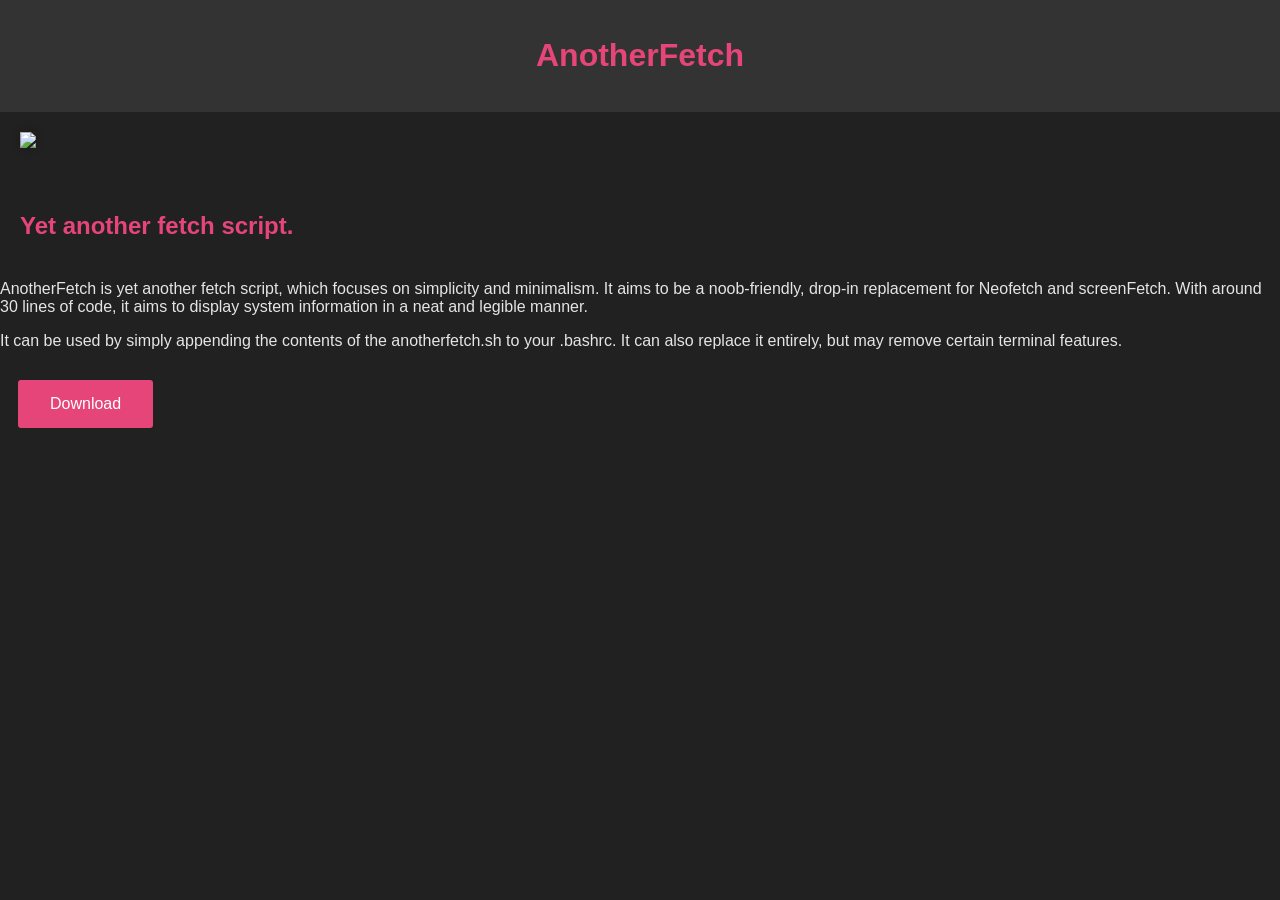
==== anotherfetch.html @ 7e1a52d2 "Create anotherfetch.html" ====
<!DOCTYPE html>
<html lang="en">
  <head>
    <meta charset="UTF-8">
    <meta name="viewport" content="width=device-width, initial-scale=1.0">
    <title>AnotherFetch</title>
    <link rel="icon" type="image/x-icon" href="nozomi.svg">
    <link rel="stylesheet" href="styles.css">
  </head>
  <body>
    <header>
      <h1>AnotherFetch</h1>
    </header>
    <div class="container">
      <img src="anotherfetch.png" class="responsive-image">
      <div class="text-container">
        <h2 class="welcome">Yet another fetch script.</h2>
        <p class="intro">
          AnotherFetch is yet another fetch script, which focuses on simplicity and minimalism. It aims to be a noob-friendly, drop-in replacement for Neofetch and screenFetch. With around 30 lines of code, it aims to display system information in a neat and legible manner.
        </p>
        <p class="intro">
          It can be used by simply appending the contents of the anotherfetch.sh to your .bashrc. It can also replace it entirely, but may remove certain terminal features.
        </p>
        <div class="button-container">
          <a href="https://github.com/nozomi-75/anotherfetch" class="button-1">Download</a>
        </div>
      </div>
  </body>
---- styles.css ----
body {
    font-family: Arial, Roboto, sans-serif;
    margin: 0;
    padding: 0;
    background-color: #212121;
    color: #e5e5e5;
}

header {
    background-color: #333;
    padding: 1em;
    margin-top: 0px;
    margin-left: 0px;
    margin-right: 0px;
    margin-bottom: 0px;
    text-align: center;
}

nav ul {
    list-style: none;
    margin: 0;
    padding: 1em;
    display: flex;
    justify-content: space-evenly;
    background-color: #333;
}

nav li {
	margin-left: 20px;
    margin-right: 20px;
    text-align: center;
}

main {
    display: grid;
    grid-template-columns: repeat(1, 1fr);
    padding: 40px;
}

section {
    background-color: #444;
    padding: 1em;
    margin-bottom: 20px;
    box-shadow: 0 0 10px rgba(0, 0, 0, 0.3);
    grid-column: 1;
    border-radius: 03px;
    font-size: 12pt;
}

h1, h2, nav a {
    color: #e6457a;
    text-decoration: none;
}

h2:hover {
	color:#ff69b4;
}

nav a:hover {
	color:#ff69b4;
}

footer {
    background-color: #333;
    padding: 1em;
    text-align: center;
    color: #e6457a;
}

.button {
	background-color: #e6457a;
	border: none;
	border-radius: 3px;
	color: white;
	padding: 15px 32px;
	text-align: center;
	text-decoration: none;
	display: inline-block;
	font-size: 16px;
	margin: 4px 2px;
	margin-bottom: 40px;
	cursor: pointer;
	transition-duration: 0.4s;
}

.button:hover {
	background-color: #ff69b4;
}

.image-container {
	display: flex;
	flex-wrap: wrap;
	justify-content: center;
	margin: 5px;
}

.image-container figure {
	margin: 5px;
	padding: 5px;
	background-color: #333;
	box-shadow: 0 0 10px rgba(0, 0, 0, 0.3);
	width: calc(50%-20px);
}

.image-container figure img {
	width: 100%;
	height: auto;
	margin: 0;
	padding: 0;
	border: none;
}

figcaption {
	font-size: 0.9em;
	color: #e5e5e5;
	padding: 5px;
	text-align: left;
}

/* Media query for desktop */
@media only screen and (min-width: 768px) {
  .image-container {
    display: flex;
    flex-wrap: nowrap;
    justify-content: center;
  }
  .image-container figure {
    width: calc(50% - 20px); /* adjust width for desktop */
  }
}

.responsive-image {
	max-width: 40%;
	height: auto;
	margin: 20px;
	box-shadow: 0 0 10px rgba(0, 0, 0, 0.3);
}

.text-container {
	flex: 1;
}

@media only screen and (max-width:768px) {
  .container {
  flex-direction:column;
}
.responsive-image {
  max-width:80%;
  margin:0 auto;
}
.text-container {
  margin:20px;
}
.intro {
	padding-right: 20px;
}
}

.welcome {
	padding: 20px;
}

.button-container {
  display: flex;
  margin-top: 30px;
}

.button-1 {
	background-color: #e6457a;
	color: white;
	border-radius: 3px;
	padding: 15px 32px;
	text-align: center;
	text-decoration: none;
	display: inline-block;
	font-size: 16px;
	cursor: pointer;
	margin-left: 18px;
	transition-duration: 0.4s;
}

.button-1:hover {
	background-color: #ff69b4;
}
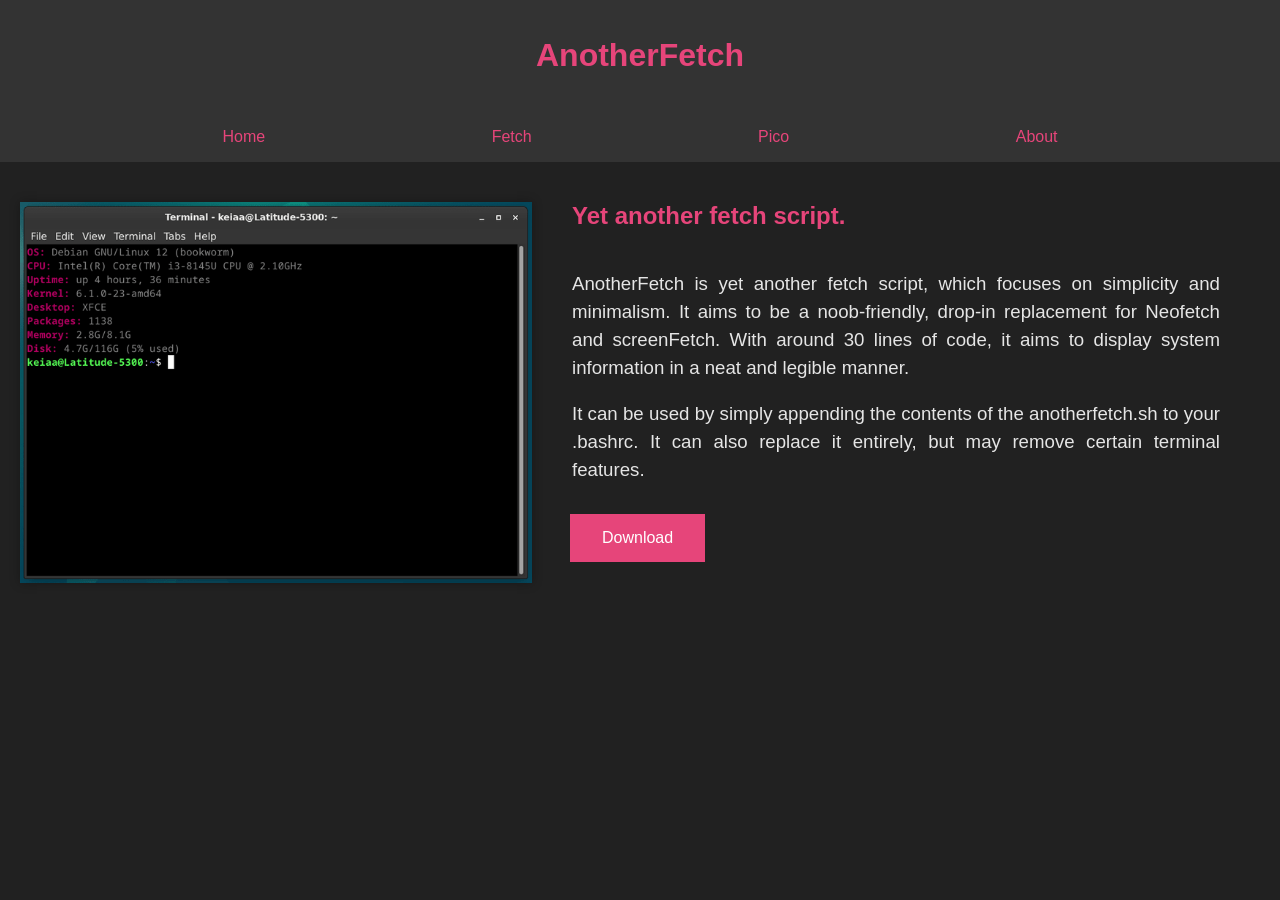
==== commit a18b9dee: "Update anotherfetch.html" ====
--- a/anotherfetch.html
+++ b/anotherfetch.html
@@ -11,6 +11,14 @@
     <header>
       <h1>AnotherFetch</h1>
     </header>
+    <nav>
+      <ul>
+        <li><a href="index.html">Home</a></li>
+        <li><a href="anotherfetch.html">Fetch</a></li>
+        <li><a href="pico.html">Pico</a></li>
+        <li><a href="about.html">About</a></li>
+      </ul>
+    </nav>
     <div class="container">
       <img src="anotherfetch.png" class="responsive-image">
       <div class="text-container">
--- a/styles.css
+++ b/styles.css
@@ -94,6 +94,12 @@
 	margin: 5px;
 }
 
+/* POLAROID-ISH IMAGE LAYOUT */
+/* POLAROID-ISH IMAGE LAYOUT */
+/* POLAROID-ISH IMAGE LAYOUT */
+/* POLAROID-ISH IMAGE LAYOUT */
+/* POLAROID-ISH IMAGE LAYOUT */
+
 .image-container figure {
 	margin: 5px;
 	padding: 5px;
@@ -129,6 +135,19 @@
   }
 }
 
+/* IMAGE BESIDE TEXT */
+/* IMAGE BESIDE TEXT */
+/* IMAGE BESIDE TEXT */
+/* IMAGE BESIDE TEXT */
+/* IMAGE BESIDE TEXT */
+
+.container {
+	display: flex;
+	flex-wrap: wrap;
+	justify-content: center;
+	margin-top: 20px;
+}
+
 .responsive-image {
 	max-width: 40%;
 	height: auto;
@@ -140,6 +159,19 @@
 	flex: 1;
 }
 
+.intro {
+	line-height: 1.5;
+	font-size: 14pt;
+	padding-left: 20px;
+	padding-right: 60px;
+	color: #e5e5e5;
+	text-align: justify;
+}
+
+h2 {
+	margin-top: 0;
+}
+
 @media only screen and (max-width:768px) {
   .container {
   flex-direction:column;
@@ -168,7 +200,6 @@
 .button-1 {
 	background-color: #e6457a;
 	color: white;
-	border-radius: 3px;
 	padding: 15px 32px;
 	text-align: center;
 	text-decoration: none;
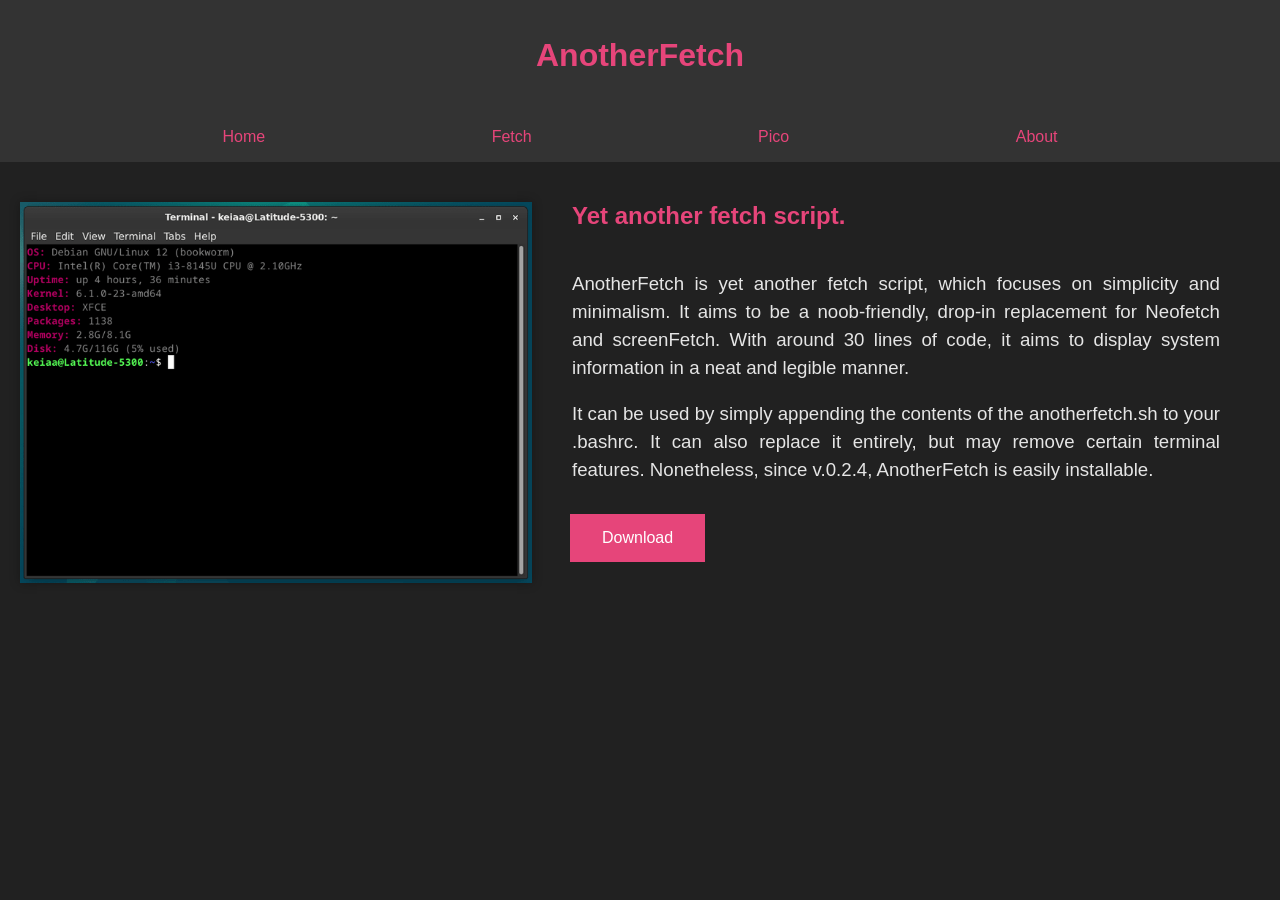
==== commit fedeb77a: "Update anotherfetch.html Modified download link." ====
--- a/anotherfetch.html
+++ b/anotherfetch.html
@@ -27,10 +27,10 @@
           AnotherFetch is yet another fetch script, which focuses on simplicity and minimalism. It aims to be a noob-friendly, drop-in replacement for Neofetch and screenFetch. With around 30 lines of code, it aims to display system information in a neat and legible manner.
         </p>
         <p class="intro">
-          It can be used by simply appending the contents of the anotherfetch.sh to your .bashrc. It can also replace it entirely, but may remove certain terminal features.
+          It can be used by simply appending the contents of the anotherfetch.sh to your .bashrc. It can also replace it entirely, but may remove certain terminal features. Nonetheless, since v.0.2.4, AnotherFetch is easily installable.
         </p>
         <div class="button-container">
-          <a href="https://github.com/nozomi-75/anotherfetch" class="button-1">Download</a>
+          <a href="https://github.com/nozomi-75/anotherfetch/releases/download/v.0.2.4/anotherfetch.tar.gz" class="button-1">Download</a>
         </div>
       </div>
   </body>
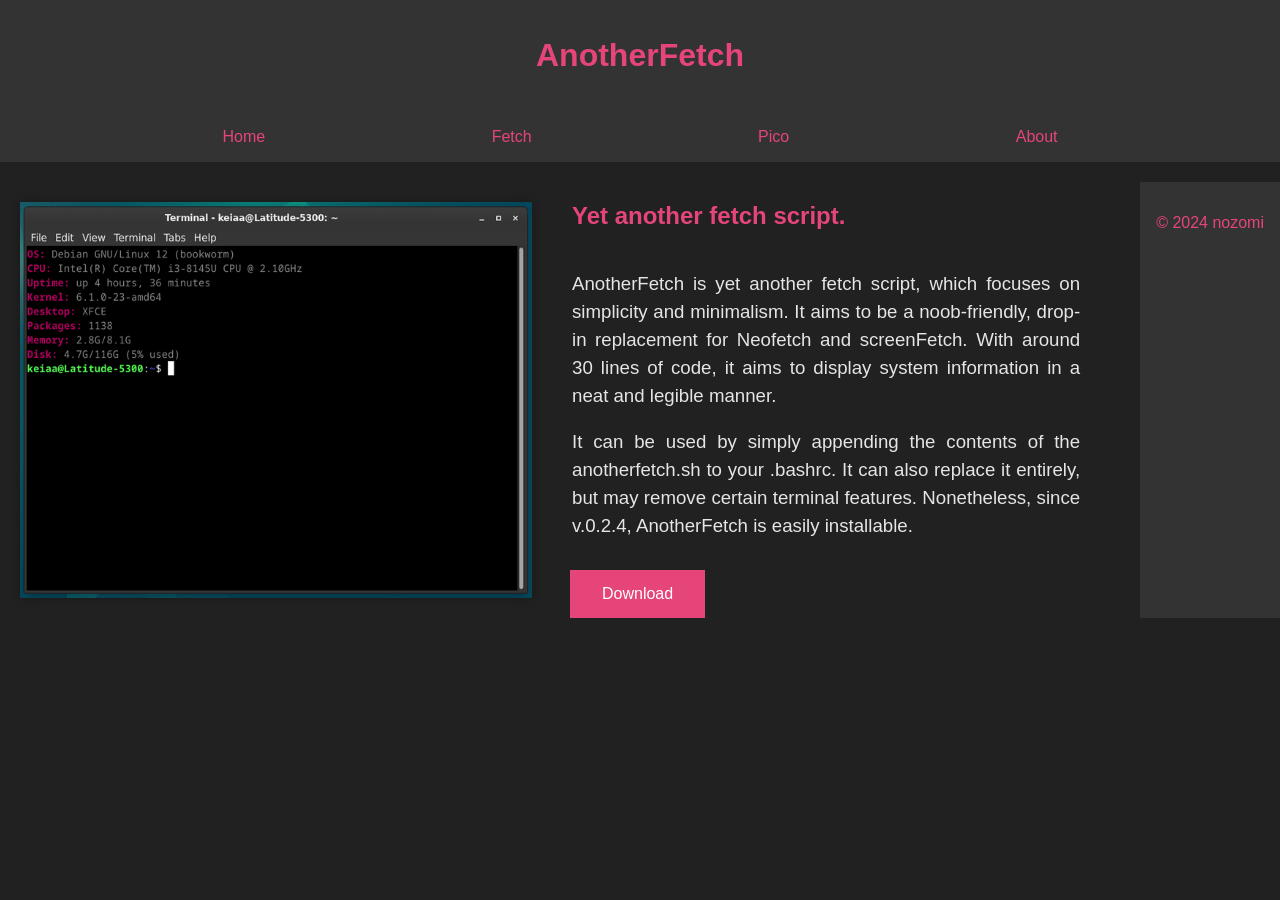
==== commit a546d3c9: "Update anotherfetch.html Added missing footer." ====
--- a/anotherfetch.html
+++ b/anotherfetch.html
@@ -33,4 +33,7 @@
           <a href="https://github.com/nozomi-75/anotherfetch/releases/download/v.0.2.4/anotherfetch.tar.gz" class="button-1">Download</a>
         </div>
       </div>
+      <footer>
+        <p>&copy; 2024 nozomi</p>
+      </footer>
   </body>
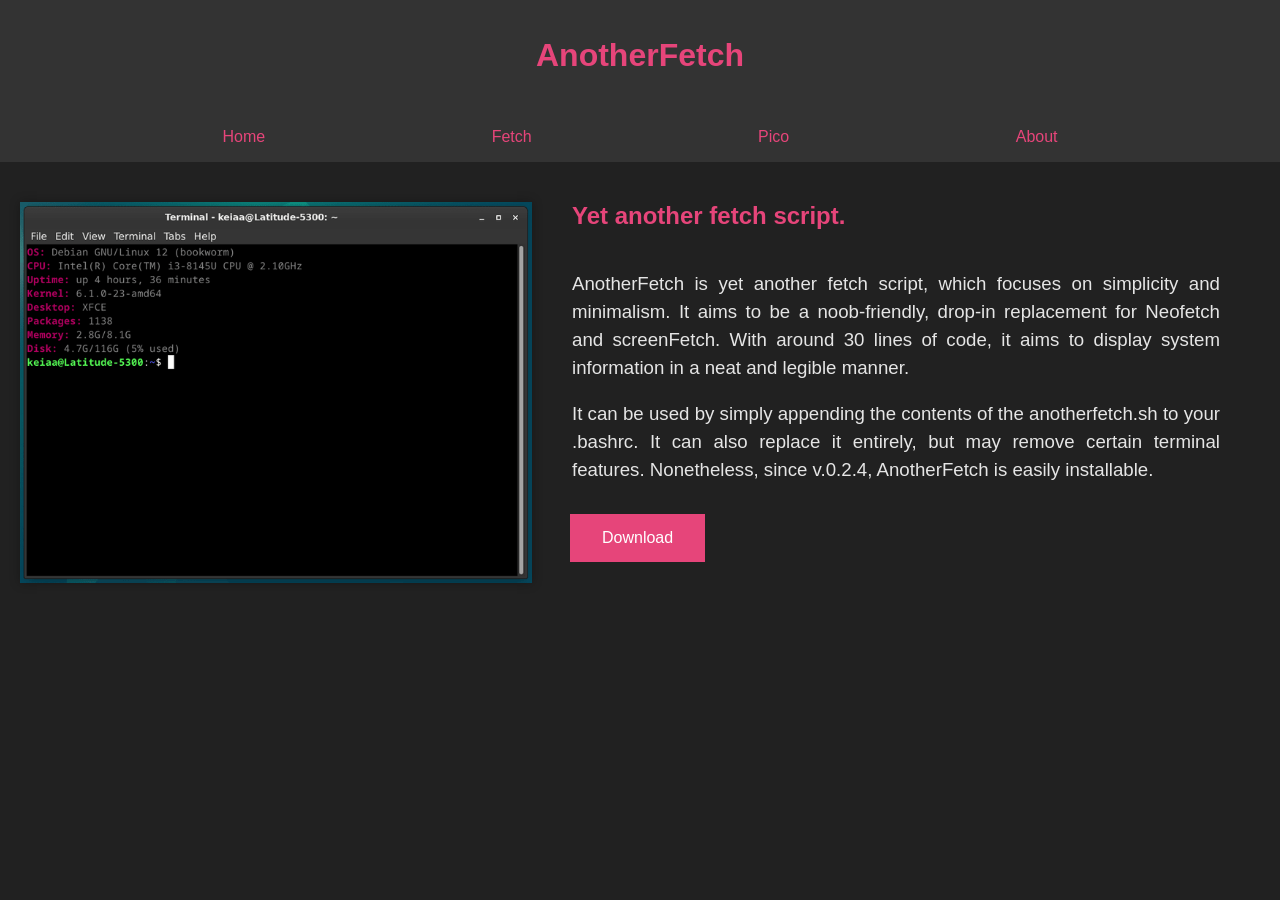
==== commit a20917c5: "Update anotherfetch.html" ====
--- a/anotherfetch.html
+++ b/anotherfetch.html
@@ -33,7 +33,5 @@
           <a href="https://github.com/nozomi-75/anotherfetch/releases/download/v.0.2.4/anotherfetch.tar.gz" class="button-1">Download</a>
         </div>
       </div>
-      <footer>
-        <p>&copy; 2024 nozomi</p>
-      </footer>
   </body>
+</html>
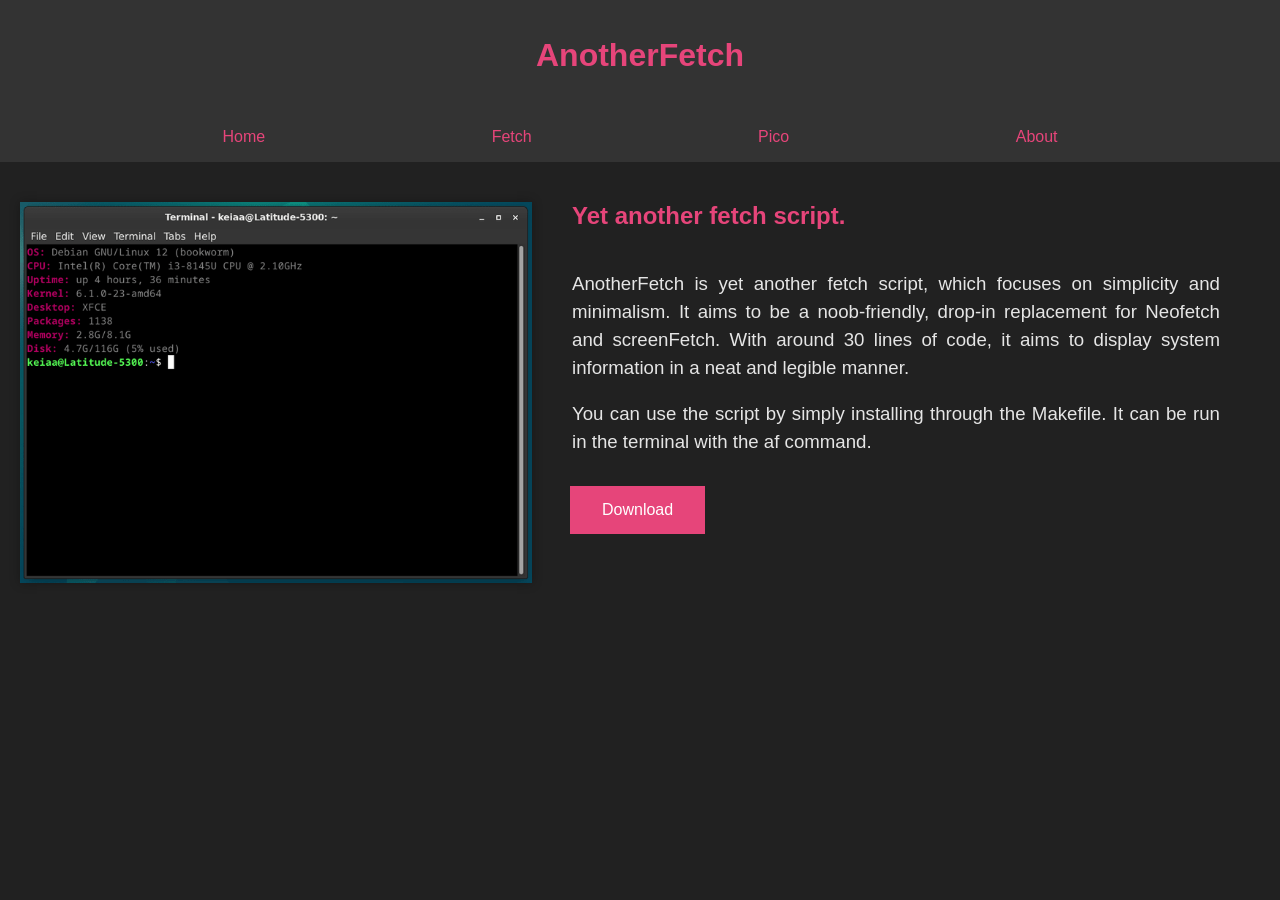
==== commit 265bbe97: "Update anotherfetch.html" ====
--- a/anotherfetch.html
+++ b/anotherfetch.html
@@ -27,7 +27,7 @@
           AnotherFetch is yet another fetch script, which focuses on simplicity and minimalism. It aims to be a noob-friendly, drop-in replacement for Neofetch and screenFetch. With around 30 lines of code, it aims to display system information in a neat and legible manner.
         </p>
         <p class="intro">
-          It can be used by simply appending the contents of the anotherfetch.sh to your .bashrc. It can also replace it entirely, but may remove certain terminal features. Nonetheless, since v.0.2.4, AnotherFetch is easily installable.
+          You can use the script by simply installing through the Makefile. It can be run in the terminal with the af command.
         </p>
         <div class="button-container">
           <a href="https://github.com/nozomi-75/anotherfetch/releases/download/v.0.2.4/anotherfetch.tar.gz" class="button-1">Download</a>
